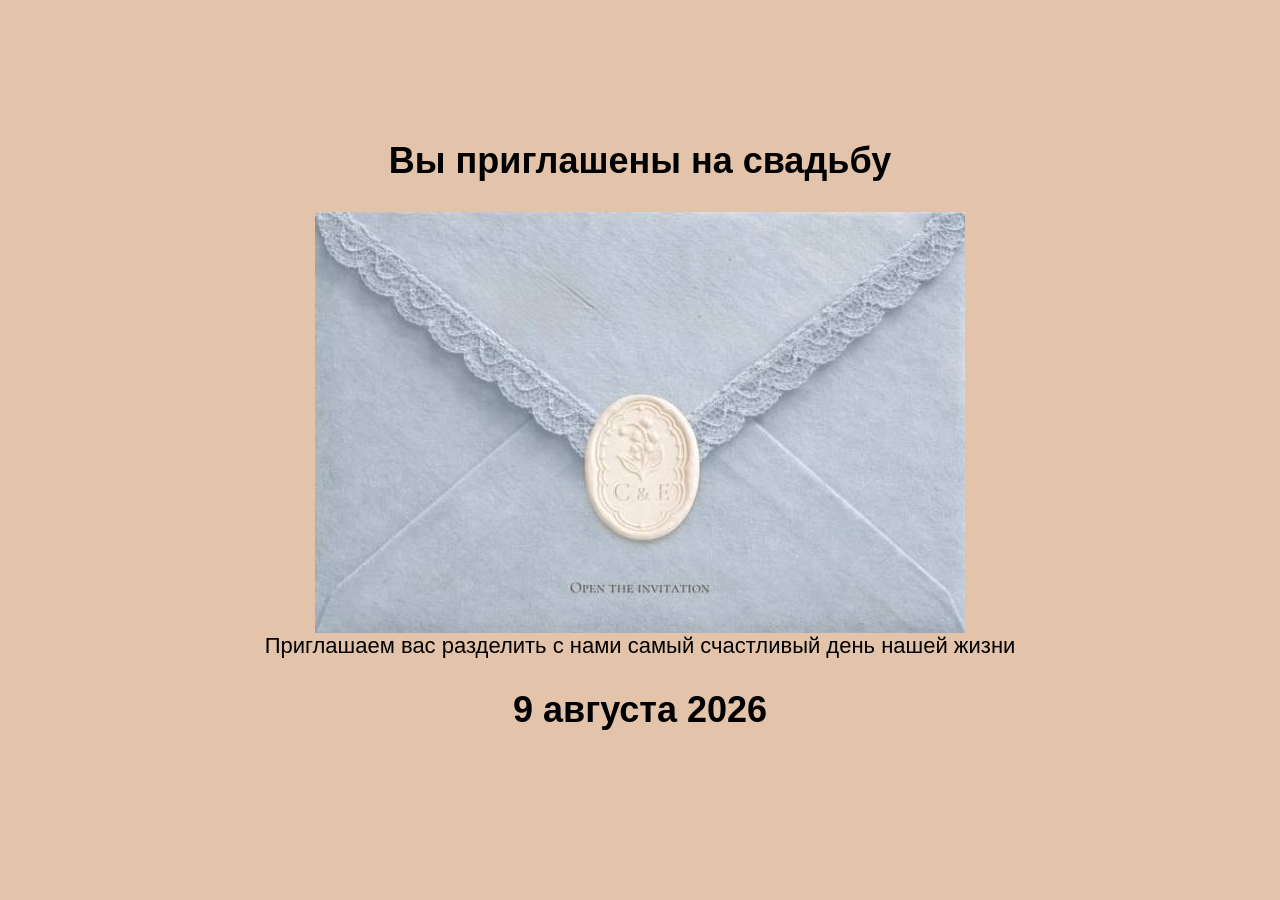
==== intro.html @ ef7805d5 "first" ====
<!DOCTYPE html>
<html lang="ru">
<head>
    <meta charset="UTF-8">
    <meta name="viewport" content="width=device-width, initial-scale=1.0">
    <title>Приглашение на свадьбу</title>

    <link rel="stylesheet" href="style.css">
</head>
<body>

    <section class="hero">
        <h2>Вы приглашены на свадьбу</h2>
        <img src="images/evelope.jpg" alt="Фото пары">
        <p>Приглашаем вас разделить с нами самый счастливый день нашей жизни</p>

        <h2>9 августа 2026</h2>
    </section>

    <script src="script.js"></script>
</body>
</html>
---- style.css ----
*{
    margin:0;
    padding:0;
    box-sizing:border-box;
}

body{
    font-family:Arial, sans-serif;
    
   

}

.hero{
    height:100vh;
    display:flex;
    flex-direction:column;
    justify-content:center;
    align-items:center;

    background:#e3c4aa;

    text-align:center;
}

.hero h1{
    font-size:60px;
    margin-bottom:20px;
}

.hero p{
    font-size:22px;
    margin-bottom:30px;
}

.hero h2{
    font-size:36px;
}

.hero {
    min-height: 100vh;

    
    background-size: cover;
    background-position: center;
    background-repeat: no-repeat;

    display: flex;
    flex-direction: column;
    justify-content: center;
    align-items: center;
}



.hero h2:first-child {
    position: relative;
    top: -30px;
}
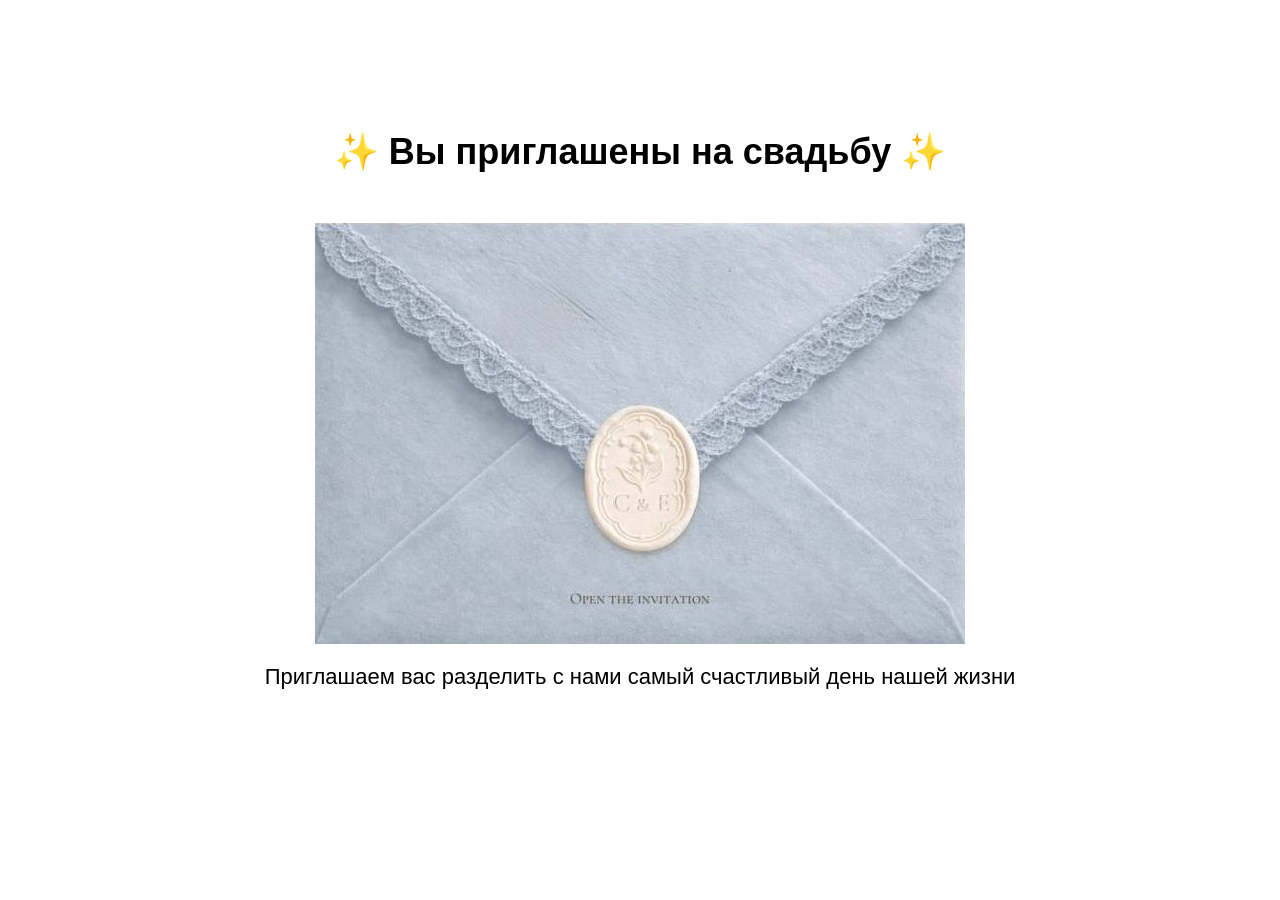
==== commit 50d12f09: "second" ====
--- a/intro.html
+++ b/intro.html
@@ -10,11 +10,11 @@
 <body>
 
     <section class="hero">
-        <h2>Вы приглашены на свадьбу</h2>
+        <h2 class="title">✨ Вы приглашены на свадьбу ✨</h2>
         <img src="images/evelope.jpg" alt="Фото пары">
-        <p>Приглашаем вас разделить с нами самый счастливый день нашей жизни</p>
+        <p class="title1">Приглашаем вас разделить с нами самый счастливый день нашей жизни</p>
 
-        <h2>9 августа 2026</h2>
+        <h2></h2>
     </section>
 
     <script src="script.js"></script>
--- a/style.css
+++ b/style.css
@@ -1,46 +1,46 @@
-*{
-    margin:0;
-    padding:0;
-    box-sizing:border-box;
+* {
+    margin: 0;
+    padding: 0;
+    box-sizing: border-box;
 }
 
-body{
-    font-family:Arial, sans-serif;
-    
-   
+body {
+    font-family: Arial, sans-serif;
+
+
 
 }
 
-.hero{
-    height:100vh;
-    display:flex;
-    flex-direction:column;
-    justify-content:center;
-    align-items:center;
+.hero {
+    height: 100vh;
+    display: flex;
+    flex-direction: column;
+    justify-content: center;
+    align-items: center;
 
-    background:#e3c4aa;
+    /* background: #e3c4aa; */
 
-    text-align:center;
+    text-align: center;
 }
 
-.hero h1{
-    font-size:60px;
-    margin-bottom:20px;
+.hero h1 {
+    font-size: 60px;
+    margin-bottom: 20px;
 }
 
-.hero p{
-    font-size:22px;
-    margin-bottom:30px;
+.hero p {
+    font-size: 22px;
+    margin-bottom: 30px;
 }
 
-.hero h2{
-    font-size:36px;
+.hero h2 {
+    font-size: 36px;
 }
 
 .hero {
     min-height: 100vh;
 
-    
+
     background-size: cover;
     background-position: center;
     background-repeat: no-repeat;
@@ -53,7 +53,119 @@
 
 
 
-.hero h2:first-child {
+.title1 {
+    margin-top: 20px;
+    ;
+}
+
+.title {
     position: relative;
-    top: -30px;
+    top: -50px;
+}
+
+
+
+#envelope {
+    width: 300px;
+    cursor: pointer;
+    transition: all 1s ease;
+}
+
+.hidden {
+    opacity: 0;
+    transform: translateY(50px);
+    transition: all 1s ease;
+}
+
+.show {
+    opacity: 1;
+    transform: translateY(0);
+}
+
+
+
+
+
+
+
+
+/* body {
+    background:
+        linear-gradient(135deg, #fffaf5 0%, #f5e6d3 100%); */
+/* } */
+
+.intro {
+    letter-spacing: 3px;
+    color: #8b6b3f;
+    font-weight: 300;
+    margin-bottom: 30px;
+}
+
+#invitation h1 {
+    font-size: 48px;
+    color: #8b6b3f;
+    font-family: "Times New Roman", serif;
+}
+
+@media (max-width: 480px) {
+    #invitation h1 {
+        font-size: 32px;
+    }
+}
+/* 
+.hero {
+    min-height: 100vh;
+
+    background:
+        radial-gradient(circle at top left, #fff5eb 0%, transparent 40%),
+        radial-gradient(circle at bottom right, #f2dcc5 0%, transparent 40%),
+        linear-gradient(135deg, #fffaf5 0%, #f5e6d3 100%);
+} */
+
+#envelope {
+    width: 280px;
+    box-shadow: 0 10px 30px rgba(0,0,0,0.15);
+    border-radius: 10px;
+}
+
+
+#invitation p {
+    max-width: 500px;
+    margin: 20px auto;
+    line-height: 1.7;
+    font-size: 22px;
+}
+
+@media (max-width: 480px) {
+    #invitation p {
+        max-width: 320px;
+        font-size: 18px;
+    }
+}
+
+
+
+#countdown {
+    display: flex;
+    gap: 20px;
+    margin-top: 30px;
+}
+
+#countdown div {
+    background: rgba(255,255,255,0.5);
+    padding: 15px;
+    border-radius: 15px;
+    min-width: 80px;
+}
+
+#countdown span {
+    display: block;
+    font-size: 32px;
+    font-weight: bold;
+    color: #8b6b3f;
+}
+
+#countdown small {
+    color: #8b6b3f;
+    font-size: 14px;
 }
